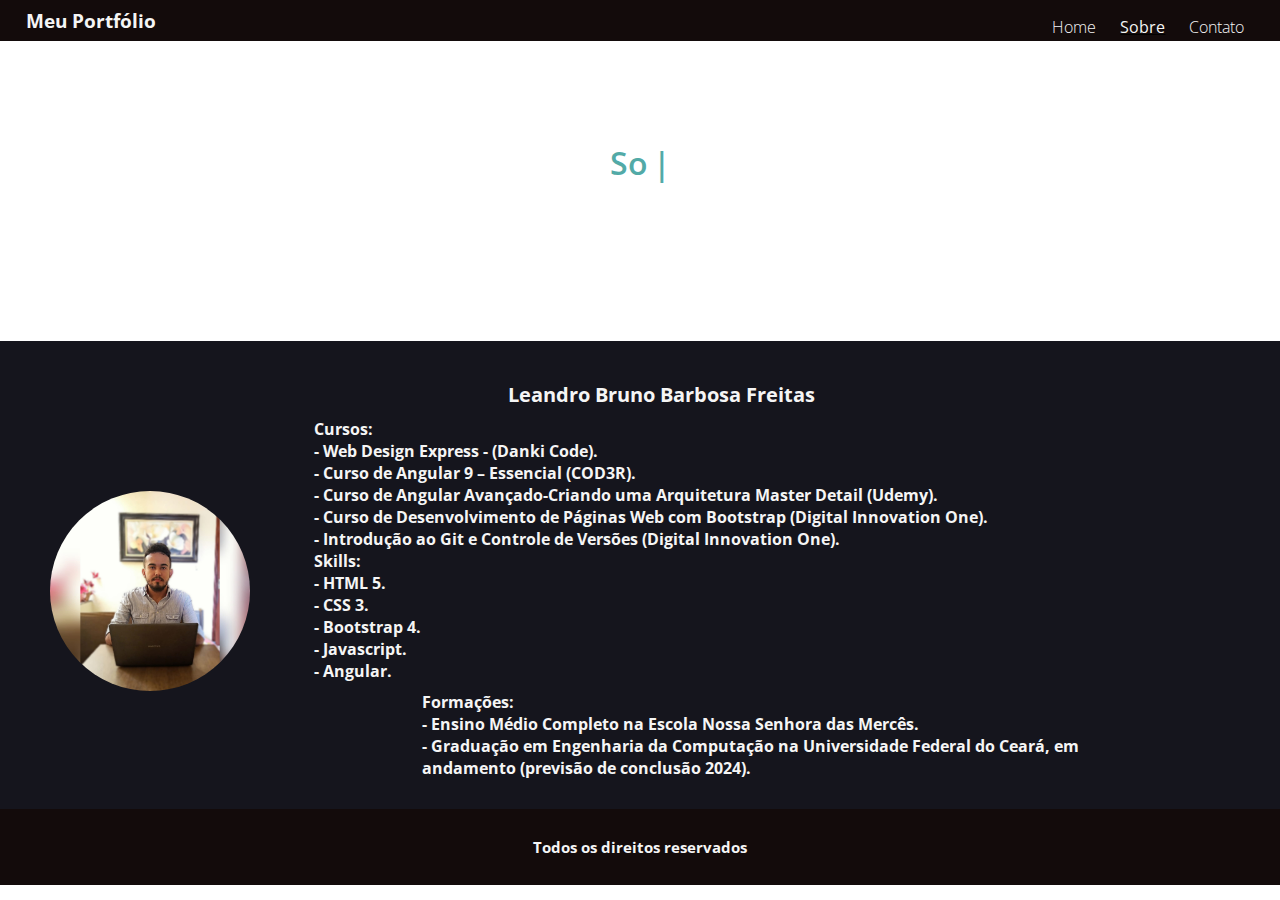
==== sobre.html @ 90612ddc "Comit inicial" ====
<!DOCTYPE html>
<html lang="pt-br">
<head>
    <meta charset="UTF-8">
    <meta name="viewport" content="width=device-width, initial-scale=1.0, maximum-scale=1.0">
    <link rel="stylesheet" href="./css/style.css">
    <link rel="stylesheet" href="./css/font-awesome.min.css">
    <link rel="stylesheet" href="./css/gallery.min.css">
    <link rel="stylesheet" href="./css/gallery.theme.css">
    <link href="https://fonts.googleapis.com/css2?family=Open+Sans:wght@300;700&display=swap" rel="stylesheet">
    <link rel="stylesheet" href="https://stackpath.bootstrapcdn.com/bootstrap/4.1.3/css/bootstrap.min.css" integrity="sha384-MCw98/SFnGE8fJT3GXwEOngsV7Zt27NXFoaoApmYm81iuXoPkFOJwJ8ERdknLPMO" crossorigin="anonymous">
    
    <title>Projeto Web Design Express</title>
</head>
<body>
    <header>
        <div class="container">
            <div class="logo"><h3>Meu Portfólio</h3></div>
            <nav class="menu-desktop">
                <ul>
                    <li>
                        <a href="index.html">Home</a>
                    </li>
                </ul>

                <ul>
                    <li class="selected">
                        <a href="sobre.html">Sobre</a>
                    </li>
                </ul>

                <ul>
                    <li>
                        <a href="contato.html">Contato</a>
                    </li>
                </ul>
            </nav>

            <nav class="menu-mobile">
                
              <h2><i class="fa fa-bars"></i></h2>
              <ul>
                  <li class="selected">
                      <a href="index.html">Home</a>
                  </li>
                  <li>
                      <a href="sobre.html">Sobre</a>
                  </li>
                  <li>
                      <a href="contato.html">Contato</a>
                  </li>
              </ul>

          </nav>

            <div class="clear"></div>
        </div>
    </header>

    <section style="background-image: url(./imagens/background.png);" class="title-page">
        <div class="overlay__title-page">
            <div class="container">
                <h1>Sobre</h1>
            </div>
        </div>        
    </section>

    <section class="sobre__descricao">
        
            <div class="sobre__descricao_single">
                <div class="container">
                <img class="foto-perfil" src="./imagens/foto-sobre.jfif" alt="">
                </div>
                <h2>Leandro Bruno Barbosa Freitas</h2>
                <p>
                    Cursos:<br>
                   - Web Design Express - (Danki Code).<br>
                   - Curso de Angular 9 – Essencial (COD3R).<br>
                   - Curso de Angular Avançado-Criando uma Arquitetura Master Detail (Udemy).<br>
                   - Curso de Desenvolvimento de Páginas Web com Bootstrap (Digital Innovation One).<br>
                   - Introdução ao Git e Controle de Versões (Digital Innovation One).<br>
                </p>
                <p class="p">
                    Skills:<br>
                    - HTML 5.<br>
                    - CSS 3.<br>
                    - Bootstrap 4.<br>
                    - Javascript.<br>
                    - Angular.<br>
                </p>
                <p class="p1">
                    Formações:<br>
                    - Ensino Médio Completo na Escola Nossa Senhora das Mercês.<br>
                    - Graduação em Engenharia da Computação na Universidade Federal do Ceará, em andamento (previsão de conclusão 2024).<br>
                </p>
                <div class="clear"></div>
            </div>
            </div>
        
    </section><!--sobre__descricao-->

    <footer class="footer1">
        <div class="container">
            <div class="w33">
                <h2>Todos os direitos reservados</h2>
            </div>
        </div>
    </footer>

    
    <script src="./js/animacoes-textos2.js"></script>
    <script src="https://cdn.jsdelivr.net/npm/popper.js@1.16.0/dist/umd/popper.min.js" integrity="sha384-Q6E9RHvbIyZFJoft+2mJbHaEWldlvI9IOYy5n3zV9zzTtmI3UksdQRVvoxMfooAo" crossorigin="anonymous"></script>
    <script src="https://code.jquery.com/jquery-3.5.1.slim.min.js" integrity="sha256-4+XzXVhsDmqanXGHaHvgh1gMQKX40OUvDEBTu8JcmNs=" crossorigin="anonymous"></script>
    <script src="https://stackpath.bootstrapcdn.com/bootstrap/4.4.1/js/bootstrap.min.js" integrity="sha384-wfSDF2E50Y2D1uUdj0O3uMBJnjuUD4Ih7YwaYd1iqfktj0Uod8GCExl3Og8ifwB6" crossorigin="anonymous"></script>
    <script src="https://code.jquery.com/jquery-3.5.1.min.js" integrity="sha256-9/aliU8dGd2tb6OSsuzixeV4y/faTqgFtohetphbbj0=" crossorigin="anonymous"></script><!----deixar o jquery adicionado ao site---->
    <script>
      $('nav.menu-mobile h2').click(function(){
          $('nav.menu-mobile ul').slideToggle();
      })
   </script>
</body>

</html>
---- css/style.css ----
*{
    margin: 0;
    padding: 0;
    box-sizing: border-box;
    font-family: 'Open Sans', sans-serif;
}
.menu-desktop .selected{
    font-weight: bold;
}
.container{
    max-width: 1280px;
    margin: 0 auto;
    padding: 0 2%;
}
.clear{
    clear: both;
}
header, footer{
    background-color: #130B0B;
    padding: 8px 0;
}
.logo{
    float: left;
    color: whitesmoke;
}
.logo h2{
    padding-top: 5px;
    font-weight: normal;
    font-size: 23px;
    cursor: pointer;
}

.menu-desktop li.selected{
    font-weight: normal;
    text-decoration: underline;
}
.menu-desktop{
    float: right;

}
.menu-desktop ul{
    position: relative;
    top: 8px;
    display: inline-block;
    list-style-type: none;
}
.menu-desktop li{
    padding: 0 10px;
    font-weight: lighter;
    
}
.menu-desktop a{
    color: whitesmoke;
    text-decoration: none;
}
.menu-desktop a:hover{
    text-decoration: underline;
    color: #52aaa7;
}
/*Menu mobile*/
@media screen and (max-width: 1920px){
    nav.menu-mobile i{
        display: none;
    }
}
@media screen and (max-width: 500px){
    nav.menu-desktop{display: none;}
    nav.menu-mobile i{
        display: inline-block;
    }
}

nav.menu-mobile{
    display: block;
    float: right;
}
nav.menu-mobile h2 i{
    cursor: pointer;
    color: white;
}

nav.menu-mobile ul{
    display: none;
    width: 100%;
    background: #130B0B;
    position: absolute;
    left: 0;
    top: 70px;
    z-index: 999;
    text-align: center;
    list-style: none;
}

nav.menu-mobile li{
    padding: 4px 0;
    border-bottom: 1px solid black;
}

nav.menu-mobile a {
    color: whitesmoke;
    text-decoration: none;
}
.main-bg{
    height: 100%;
    width: 100%;
    padding: 140px 0 200px 0;
    background-image: url(../imagens/background.png);
    background-repeat: no-repeat;
    background-size: cover;
    background-position: center;
    text-align: center;
}
.main-bg #message {
    color: #52aaa7;
    font-size: 30px;
    font-weight: bold;
}

.main-bg #message2 {
    color: #52aaa7;
    font-size: 30px;
    font-weight: bold;
}

.main-bg h1{
    color: #52aaa7;
    font-size: 30px;
    font-weight: bold;
}

.main-bg #message2::after {
    content: '|';
    opacity: 1;
    margin-left: 5px;
    display: inline-block;
    animation: blink .7s infinite;
  }

  @keyframes blink {
    0%, 100% {
      opacity: 1;
    }
    50% {
      opacity: 0;
    }
}

.main-bg p{
    text-align: left;
    color: white;
    font-size: 17px;
    margin-top: 15px;
}
.diferenciais{
    padding: 30px 0;
    text-align: center;
    background-color: #15151D;
    color: white;
    font-size: 27px;
}
.line-text{
    position: relative;
    display: inline-block;
}
.line-text > div{
    position: relative;
    left: 0;
    top: 0;
    width: 200px;
    height: 3px;
    background: #52aaa7;
}
.line-text h2{
    font-weight: normal;
}
.icones-diferenciais{
    margin-top: 35px;
}
.box-icone-single{
    margin-bottom: 20px;
}
.box-icone-single h2{
    font-weight: normal;
}
.box-icone-single p{
    font-weight: lighter;
    font-size: 16px;
}
i{
    padding: 10px;
}
.container{
    text-align: center;
    height: auto;
}
.w33{
    width: 100%;
    height: auto;
}
.w33 h2{
    height: auto;
    padding: 20px;
    font-size: 15px;
    color: whitesmoke;
}

.title-page{
    padding: 30px;
    width: 100%;
    min-height: 300px;
    background-size: cover;
    background-position: center;
    background-repeat: no-repeat;
}

.title-page h1{
    color: #52aaa7;
    font-weight: 600;
    text-align: center;
    margin-top: 70px;
}

.title-page h1::after {
    content: '|';
    opacity: 1;
    margin-left: 5px;
    display: inline-block;
    animation: blink .7s infinite;
  }

  @keyframes blink {
    0%, 100% {
      opacity: 1;
    }
    50% {
      opacity: 0;
    }
}

.main-bg p{
    text-align: left;
    color: white;
    font-size: 17px;
    margin-top: 15px;
}

section.title-page > .container{
    position: relative;
    z-index: 101;
}

overlay__title-page{
    position: absolute;
    left: 0;
    top: 0;
    z-index: 100;
    width: 100%;
    height: 100%;
    background: rgba(0, 0, 0, 0.4);
}

.sobre__descricao{
    background: #15151D;
    padding: 30px 0;
}

.sobre__descricao_single img{
    margin-top: 120px;
    float: left;
    width: 200px;
    margin-left: 2%;
    border-radius: 50%;
}

.sobre__descricao_single p li{
    align-items: center;
    padding: 0;
    font-size: 15px;
    font-weight: bold;
    color: whitesmoke;
    padding-right: 5%;
    float: right;
    width: 100%;
}
.sobre__descricao_single h2{
    font-size: 20px;
    text-align: center;
    font-weight: bold;
    color: whitesmoke;
    padding-left: 5%;
    float: left;
    width: 100%;
}

.cover-form{
    height: 600px;
    width: 100%;
    margin-top: 40px;
    background-color: #15151D;
    background-repeat: no-repeat;
    background-size: cover;
    background-position: center;
    text-align: center;
}



.form-container{
 
    margin-left: 24%;
    width: 50%;
    height: 100%;
    box-shadow: 1px 1px 2px 1px rgb(180, 180, 180);
    background: white;
}

.form-container h2{
    font-weight: normal;
    padding: 30px 15px;
    color: black;
    font-size: 18px;
    background-color: rgb(210, 210, 210);
}

.form-container form{
    margin-top: 8px;
    padding: 15px;
}

.form-container form p{
    margin-top: 5px;
    font-size: 14px;
    color: #525252;
}

.form-wraper:not(:first-child){
    margin-top: 0;
}

.form-wraper:not(:last-child){
    margin-top: 0;
}

.form-container form input[type=text]{
    width: 100%;
    border: 1px solid #ccc;
    height: 45px;
    line-height: 45px;
    padding-left: 10px;
}

.form-container form input[type=submit]{
    margin-top: 30px;
    background-color: #46d1cc;
    text-transform: uppercase;
    color: white;
    width: 100%;
    font-size: 25px;
    height: 50px;
    cursor: pointer;
    border: 0;
}
.sobre__descricao_single h2{
    padding: 10px;
}
.sobre__descricao .p{
    display: block;
}
.sobre__descricao .p1{
    margin-left: 28%;
}

.proje{
    margin-top: 70px;
    background-color: #394e61;
}
@media screen and (max-width: 1200px){
    .form-container{
        text-align: center;
        float: none;
        margin-left: 17%;
        width: 60%;
    }
}
@media screen and (max-width: 600px){
    .form-container{
        text-align: center;
        float: none;
        margin-left: 16%;
        width: 70%;
    }
}

@media screen and (max-width: 1920px){
    .sobre__descricao_single p{
        font-weight: bold;
        color: whitesmoke;
        padding-left: 5%;
        float: left;
        width: 60%;
    }
    
    .sobre__descricao_single h2{
        text-align: center;
        font-weight: bold;
        color: whitesmoke;
        padding-left: 5%;
        float: left;
        width: 60%;
    }
}

@media screen and (max-width: 991px){

   .sobre__descricao_single img{
        width: 100px;
        float: none;
   }

    .sobre__descricao_single h2{
        margin-top: 20px;
        padding-left: 0;
        align-items: center;
        width: 100%;
    }    
    .sobre__descricao_single .p2{
        text-align: center;
        width: 100%;
    }

    .sobre__descricao_single p{
        padding-left: 0%;
        width: 100%;
        text-align: center;
    } 
}


@media screen and (max-width: 599px){
    .logo{
        margin-top: 5px;
    }
}
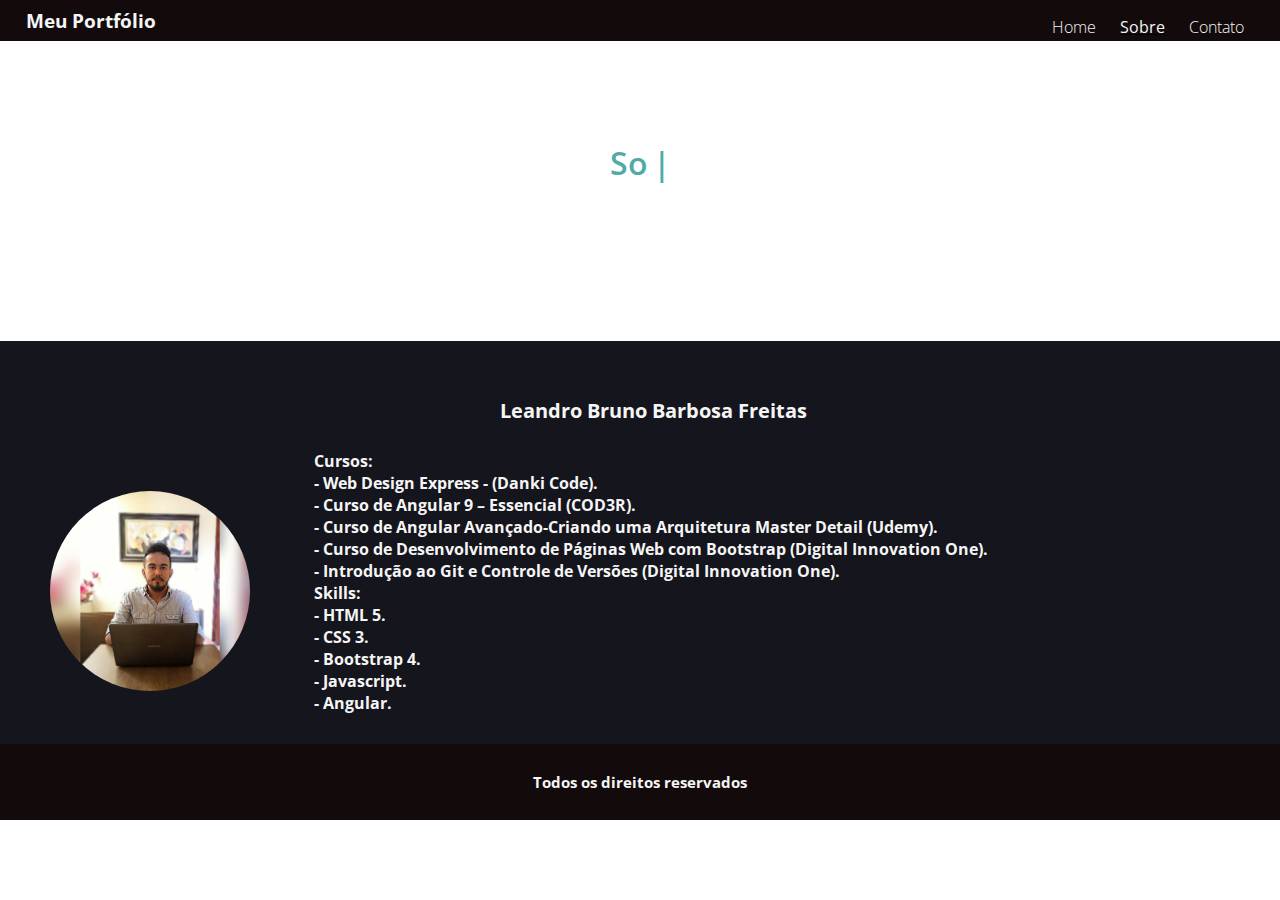
==== commit d3bc0e7e: "segundo commit" ====
--- a/sobre.html
+++ b/sobre.html
@@ -88,11 +88,6 @@
                     - Javascript.<br>
                     - Angular.<br>
                 </p>
-                <p class="p1">
-                    Formações:<br>
-                    - Ensino Médio Completo na Escola Nossa Senhora das Mercês.<br>
-                    - Graduação em Engenharia da Computação na Universidade Federal do Ceará, em andamento (previsão de conclusão 2024).<br>
-                </p>
                 <div class="clear"></div>
             </div>
             </div>
--- a/css/style.css
+++ b/css/style.css
@@ -361,19 +361,24 @@
     border: 0;
 }
 .sobre__descricao_single h2{
-    padding: 10px;
+    padding: 26px;
 }
 .sobre__descricao .p{
     display: block;
 }
 .sobre__descricao .p1{
-    margin-left: 28%;
+    
+    margin-left: 260px;
 }
 
 .proje{
-    margin-top: 70px;
+    border-radius: 10px;
+    margin-right: 70px;
+    margin-left: 70px;
+    margin-top: 400px;
     background-color: #394e61;
 }
+
 @media screen and (max-width: 1200px){
     .form-container{
         text-align: center;
@@ -382,7 +387,27 @@
         width: 60%;
     }
 }
-@media screen and (max-width: 600px){
+@media screen and (max-width: 735px){
+    .proje{
+        margin-top: auto;
+        background-color: #394e61;
+    }
+
+    .carousel-caption h2{
+        font-size: medium;
+    }
+
+    .textos{
+        font-size: 70px;
+    }
+
+    .carousel-caption{
+        height: 5%;
+        text-align: center;
+        margin-bottom: 100px;
+    }
+    
+
     .form-container{
         text-align: center;
         float: none;
@@ -392,6 +417,10 @@
 }
 
 @media screen and (max-width: 1920px){
+    .proje{
+        margin-top: 20px;
+        background-color: #394e61;
+    }
     .sobre__descricao_single p{
         font-weight: bold;
         color: whitesmoke;
@@ -411,11 +440,36 @@
 }
 
 @media screen and (max-width: 991px){
-
-   .sobre__descricao_single img{
+    .sobre__descricao_single img{
+        margin-top: 10px;
+        float: left;
+        width: 100%;
+        margin-left: 2%;
+        border-radius: 50%;
+    }
+
+    .sobre__descricao .p1{
+        margin-left: 0;
+    }
+
+    .proje{
+        display: inline-block;
+        margin-top: 20px;
+        background-color: #394e61;
+    }
+
+    .carousel-caption h2{
+        font-size: medium;
+    }
+
+    .carousel-caption p{
+        font-size: 10px;
+    }
+    
+    .sobre__descricao_single img{
         width: 100px;
         float: none;
-   }
+    }
 
     .sobre__descricao_single h2{
         margin-top: 20px;
@@ -436,8 +490,57 @@
 }
 
 
-@media screen and (max-width: 599px){
+@media screen and (max-width: 667px){
+    .unica{
+        margin-top: 15px;
+    }
+    .frameworks{
+        margin-top: 20px;
+    }
+
+    .carousel-caption h2{
+        font-size: small;
+    }
+
+    .carousel-caption p{
+        font-size: 10px;
+    }
+
+    .carousel-caption{
+        height: 5%;
+        text-align: center;
+        margin-bottom: 100px;
+    }
+
+    .proje{
+        margin-left: 10px;
+        margin-right: 10px;
+        display: inline-block;
+        margin-top: 20px;
+        background-color: #394e61;
+    }
     .logo{
         margin-top: 5px;
     }
 }
+@media screen and (max-width: 320px){
+    .carousel-caption h2{
+        font-size: 10px;
+    }
+
+    .carousel-caption p{
+        font-size: 10px;
+    }
+
+    .carousel-caption{
+        text-align: center;
+        margin-bottom: 90px;
+        margin-top: 2px;
+    }
+    .unica{
+        margin-top: 15px;
+    }
+    .frameworks{
+        margin-top: 20px;
+    }
+}